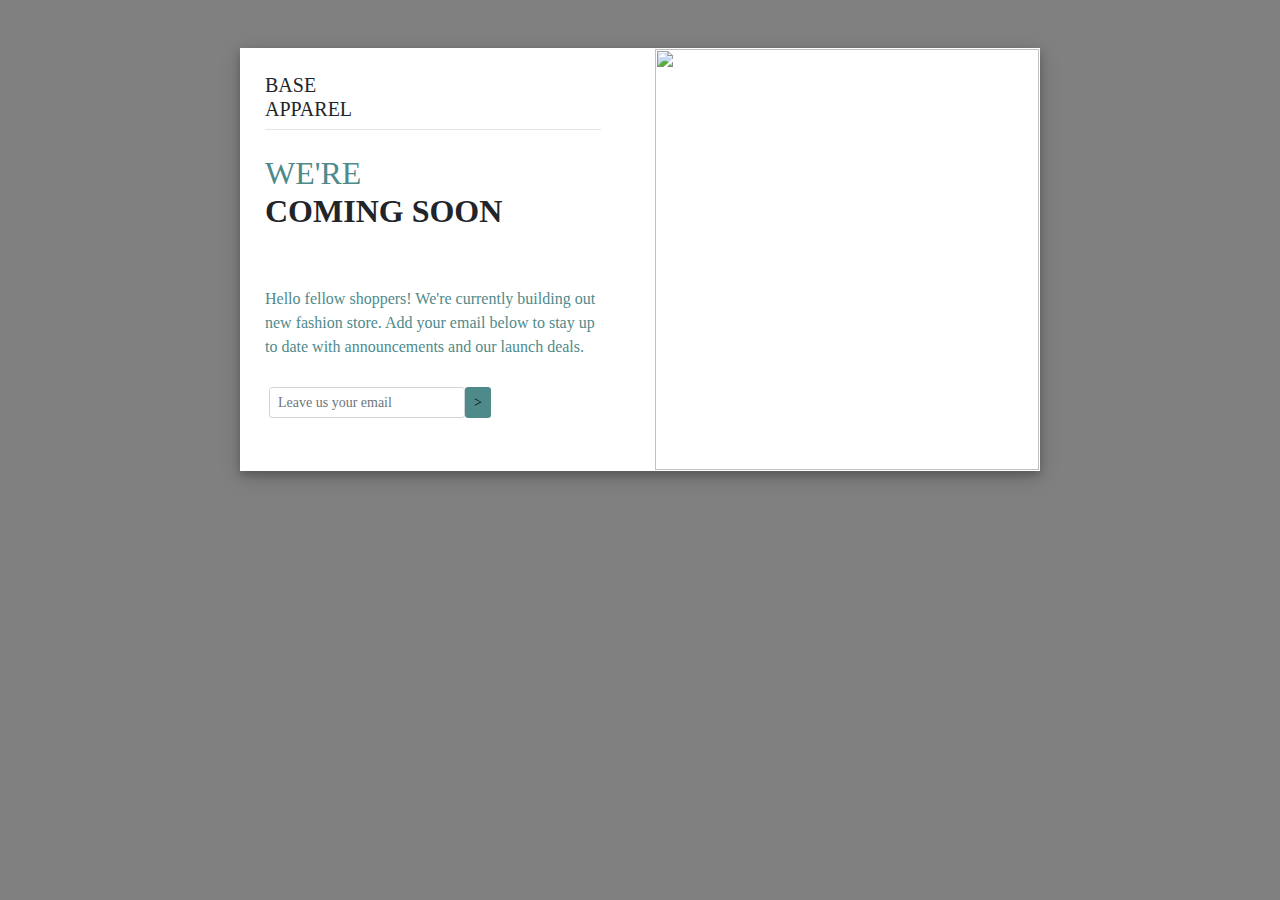
==== baseApparelPage/index2.html @ d43d32ff "base apparel page" ====
<!doctype html>
<html lang="en">
  <head>
    <!-- Required meta tags -->
    <meta charset="utf-8">
    <meta name="viewport" content="width=device-width, initial-scale=1, shrink-to-fit=no">

    <!-- Bootstrap CSS -->
    <link rel="stylesheet" href="https://maxcdn.bootstrapcdn.com/bootstrap/4.0.0/css/bootstrap.min.css" integrity="sha384-Gn5384xqQ1aoWXA+058RXPxPg6fy4IWvTNh0E263XmFcJlSAwiGgFAW/dAiS6JXm" crossorigin="anonymous">
    <link rel="stylesheet" href="styling/styling/style2.css" type="text/css">
    <link href="https://fonts.googleapis.com/css2?family=Old+Standard+TT&display=swap" rel="stylesheet">

    <title>Base Apparel Page</title>
  </head>
  <body>
    <div class="container justify-content-center align-items-center my-5" id="main-card">
        <div class="row">
            <div class="col-12 col-md-6 p-4 m-0" id="col-left">
                <div class="container" id="card-header">
                    <h5>BASE <br>  APPAREL</h5>
                    <hr class="m-0">
                </div>
                <div class="container py-4 m-0" id="card-big-text">
                    <h2>
                        <span>WE'RE</span><br>
                        <strong>COMING</strong>
                        <strong>SOON</strong>
                    </h2>
                </div>
                
                <div class="container py-4 m-0" id="card-text">
                    <p class="m-0 pb-4">Hello fellow shoppers! We're currently building out new fashion store. Add your email below to stay up to date with announcements and our launch deals.</p>
                    <form class="form-inline p-1">
                        <input class="form-control form-control-sm" type="email" class="form-control" id="visitor-email" placeholder="Leave us your email">
                        <button type="submit" class="btn btn-sm">></button>
                    </form>
                </div>
            </div>

            <div class="col-12 col-md-6" id="col-right">
                <img class="thumbnail" src="https://specials-images.forbesimg.com/imageserve/5d64365a673aa300083c1e57/960x0.jpg?fit=scale">
            </div>
        </div>
    </div>

    <!-- Optional JavaScript -->
    <!-- jQuery first, then Popper.js, then Bootstrap JS -->
    <script src="https://code.jquery.com/jquery-3.2.1.slim.min.js" integrity="sha384-KJ3o2DKtIkvYIK3UENzmM7KCkRr/rE9/Qpg6aAZGJwFDMVNA/GpGFF93hXpG5KkN" crossorigin="anonymous"></script>
    <script src="https://cdnjs.cloudflare.com/ajax/libs/popper.js/1.12.9/umd/popper.min.js" integrity="sha384-ApNbgh9B+Y1QKtv3Rn7W3mgPxhU9K/ScQsAP7hUibX39j7fakFPskvXusvfa0b4Q" crossorigin="anonymous"></script>
    <script src="https://maxcdn.bootstrapcdn.com/bootstrap/4.0.0/js/bootstrap.min.js" integrity="sha384-JZR6Spejh4U02d8jOt6vLEHfe/JQGiRRSQQxSfFWpi1MquVdAyjUar5+76PVCmYl" crossorigin="anonymous"></script>
  </body>
</html>
---- baseApparelPage/styling/styling/style2.css ----
*{
    padding: 0;
    margin: 0;
    border: 0;
}

body{
    background-color: grey;
    font-family: 'Old Standard TT', serif;
    font-weight: 200;
}

#main-card{
    max-width: 800px;
    max-height: 700px;
    background-color: white;
    padding: 1px;
    box-shadow: 0 4px 8px 0 rgba(0, 0, 0, 0.2), 0 6px 20px 0 rgba(0, 0, 0, 0.19);
}

img{
    height: 100%;
    width: 100%;
    object-fit: contain;
}

#card-text{
    color: #4f8a8b;
}

.btn{
    background-color: #4f8a8b;
}


#card-big-text > h2 > span{
    color: #4f8a8b;
}

#card-header > h5 > span{
    color: #4f8a8b;
    font-size: 2rem;
}
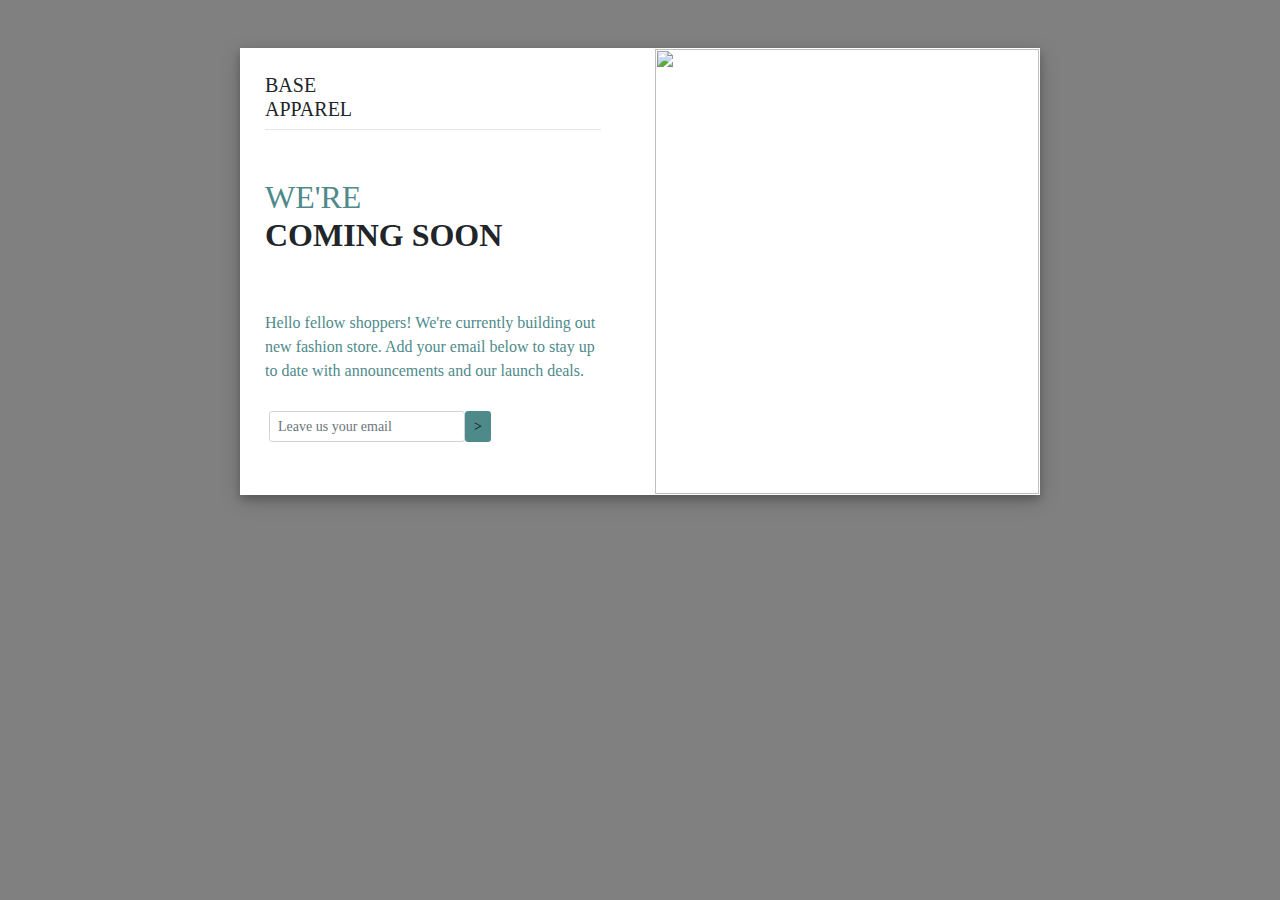
==== commit fac8ecc0: "change in baase apparel project" ====
--- a/baseApparelPage/index2.html
+++ b/baseApparelPage/index2.html
@@ -21,7 +21,8 @@
                     <hr class="m-0">
                 </div>
                 <div class="container py-4 m-0" id="card-big-text">
-                    <h2>
+                    <img class="d-md-none thumbnail" src="https://specials-images.forbesimg.com/imageserve/5d64365a673aa300083c1e57/960x0.jpg?fit=scale">
+                    <h2 class="mt-4">
                         <span>WE'RE</span><br>
                         <strong>COMING</strong>
                         <strong>SOON</strong>
@@ -38,7 +39,7 @@
             </div>
 
             <div class="col-12 col-md-6" id="col-right">
-                <img class="thumbnail" src="https://specials-images.forbesimg.com/imageserve/5d64365a673aa300083c1e57/960x0.jpg?fit=scale">
+                <img class="d-none d-md-block thumbnail" src="https://specials-images.forbesimg.com/imageserve/5d64365a673aa300083c1e57/960x0.jpg?fit=scale">
             </div>
         </div>
     </div>
--- a/baseApparelPage/styling/styling/style2.css
+++ b/baseApparelPage/styling/styling/style2.css
@@ -12,7 +12,6 @@
 
 #main-card{
     max-width: 800px;
-    max-height: 700px;
     background-color: white;
     padding: 1px;
     box-shadow: 0 4px 8px 0 rgba(0, 0, 0, 0.2), 0 6px 20px 0 rgba(0, 0, 0, 0.19);
